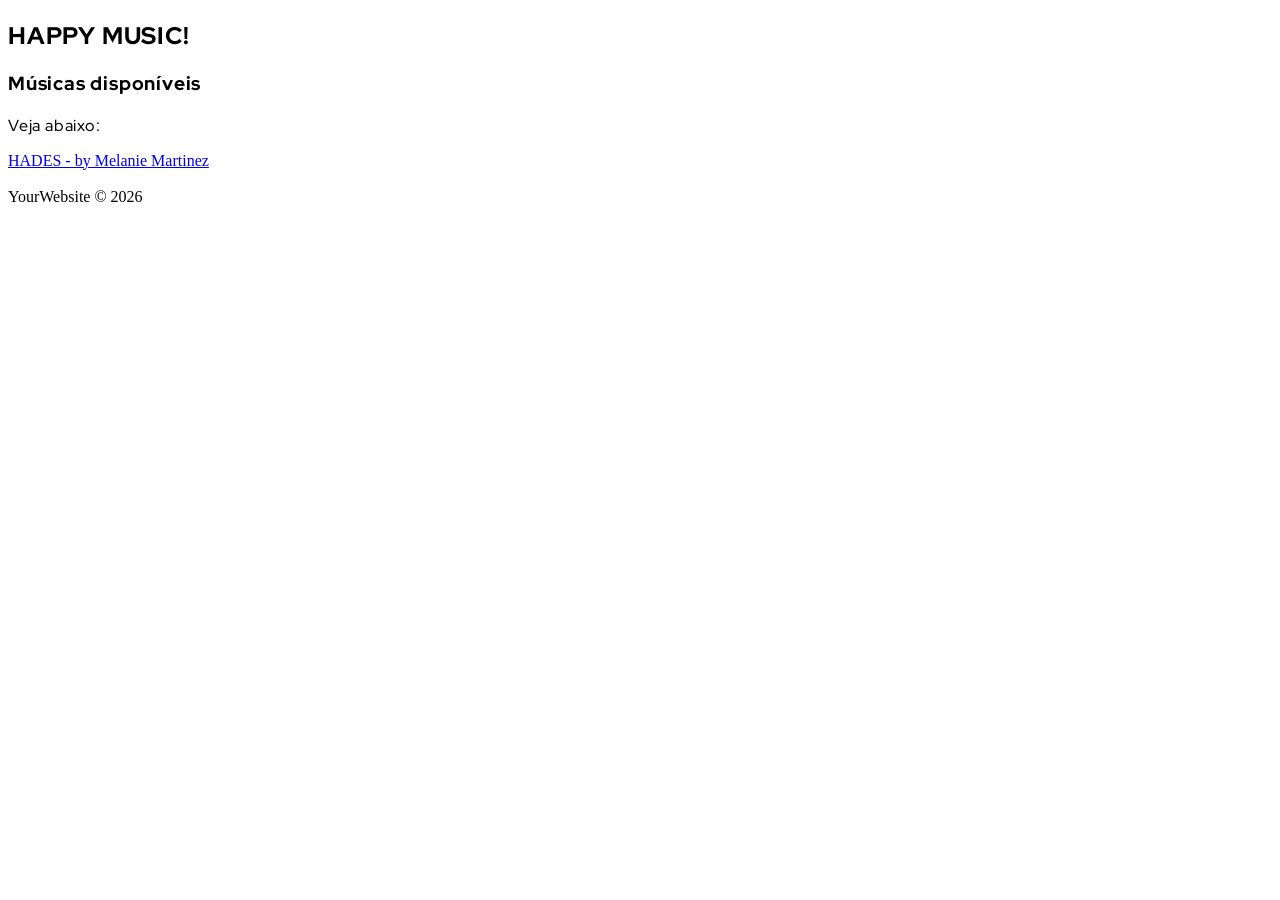
==== index.html @ d361d3df "lançamento" ====
<!DOCTYPE html>
<html lang="pt-BR">

<head>
    <meta charset="UTF-8">
    <meta http-equiv="X-UA-Compatible" content="IE=edge">

    <meta name="viewport" content="width=device-width, initial-scale=1.0">

    <!-- SEO básico -->
    <title>YourWebsite</title>

    <!-- Evita que a página seja indexada enquanto está em construção -->
    <meta name="robots" content="noindex, nofollow">

    <link rel="preconnect" href="https://fonts.googleapis.com">
    <link rel="preconnect" href="https://fonts.gstatic.com" crossorigin>
    <link href="https://fonts.googleapis.com/css2?family=Red+Hat+Display:ital,wght@0,300..900;1,300..900&display=swap" rel="stylesheet">
    
    <link rel="stylesheet" href="style.css">

    <link rel="icon" href="imagens/favicon.png" type="image/png">
    <link rel="icon" type="image/png" sizes="32x32" href="imagens/favicon.png">
    <link rel="icon" type="image/png" sizes="192x192" href="imagens/favicon-192x192.png">
    <link rel="icon" type="image/png" sizes="512x512" href="imagens/favicon-512x512.png">
    <link rel="apple-touch-icon" href="imagens/apple-touch-icon.png" sizes="180x180">
</head>

<body>

    <header>
        
    </header>

    <!-- Conteúdo principal -->
    <main id="main">
        <section id="intro">
            <h1>HAPPY MUSIC!</h1>
            
        </section>

        <section id="servicos">
            <h3>Músicas disponíveis</h3>
            <p>Veja abaixo:</p>
        </section>
        
        <section>
            <nav>
            <a href="HADES/index.html">HADES - by Melanie Martinez</a>            
            </nav>
        </section>
        
    </main>

    <script src="texto-footer.js" defer></script>
<br>
    <footer id="footer">
        YourWebsite &copy; <script>document.write(new Date().getFullYear())</script>
    </footer>

</body>

</html>
---- style.css ----
:root{
   --bg-site: white; 
   --lined: black;
   --text-primary: black;
}

h1, h2, h3, p, pre, button, ul, ol, li{
    letter-spacing: 0.8px;
}
h1, h2, h3{
  font-family: "Red Hat Display", sans-serif; 
  font-optical-sizing: auto;
  font-weight: 800; /* 300 to 900 */
  font-style: normal;
}
p, pre, button, ul, ol, li{
  font-family: "Red Hat Display", sans-serif; 
  font-optical-sizing: auto;
  font-weight: 470; /* 300 to 900 */
  font-style: normal;
}


.track-section{
    background-color: yello;
    color: re;
    padding: 20px 0;
}
.track-title{
    position: sticky;
    top: 0;
    background: var(--bg-site);
    z-index: 1;
}

pre {
  white-space: pre-wrap;   /* permite quebrar linha */
  word-wrap: break-word;   /* quebra palavras grandes */
  max-width: 100%;
  line-height: 1.6;
}

.menu-container {
  position: fixed; /* referência pro menu */
  top: 30px;
  right: 30px;
  z-index: 999;
}

.menu-container button {
  border: 1.5px solid var(--lined);
  font-size: 1rem;
  background: white;
  cursor: pointer;
  padding: 5px 13px;
}

#menu1 {
  position: absolute; /* fica sobreposto, não empurra nada */
  top: 120%; /* logo abaixo do botão */
  right: 0;
  width: 300px;
  height: 70vh;
  overflow: hidden;
  overflow-y: auto;
  background: var(--bg-site);
  /* list-style: ; */
  list-style-type: decimal;
  list-style-position: inside;
  padding: 20px 20px;
  border: 1.5px solid var(--lined);
  margin: 0;
  z-index: 999;
}

#menu1 li{
  padding: 10px;
  color: var(--text-primary);
  cursor: pointer;
}
#menu1 li a{
display: flex;
background: yellow;
    width: 200px;
    padding: 3px 0;
}

#menu1 li:hover{
  background: darkgreen;
}
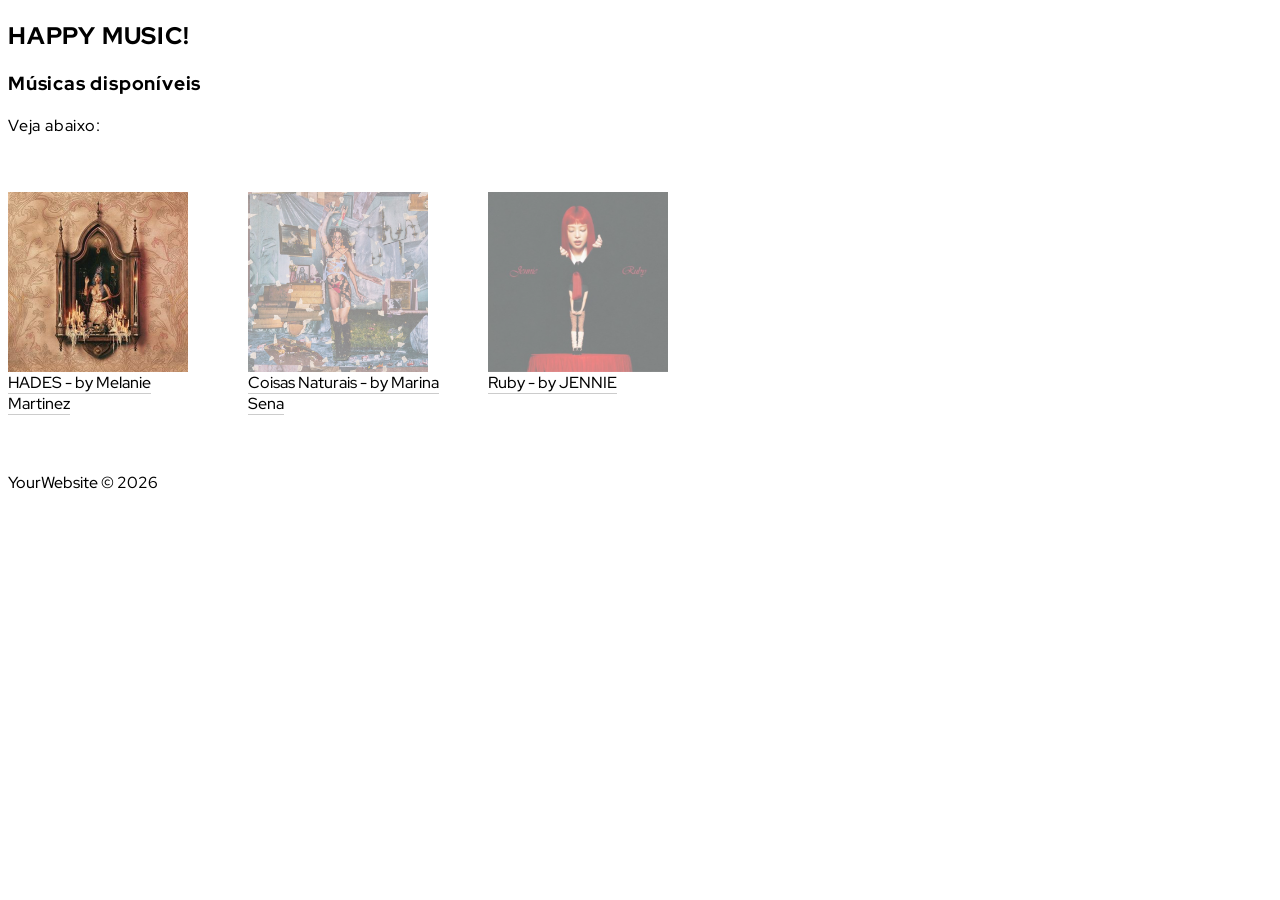
==== commit 3f4af330: "update v1.02" ====
--- a/index.html
+++ b/index.html
@@ -10,7 +10,7 @@
     <meta name="viewport" content="width=device-width, initial-scale=1.0">
 
     <!-- SEO básico -->
-    <title>YourWebsite</title>
+    <title>HAPPY MUSIC!</title>
 
     <!-- Evita que a página seja indexada enquanto está em construção -->
     <meta name="robots" content="noindex, nofollow">
@@ -47,8 +47,23 @@
         </section>
         
         <section>
-            <nav>
-            <a href="HADES/index.html">HADES - by Melanie Martinez</a>            
+            <nav class="album">
+                
+            <div class="album-link">
+                <img src="images/hades-album.jpg" alt="">
+                <a href="HADES/index.html">HADES - by Melanie Martinez</a> 
+            </div>   
+            
+            <div class="album-link">
+                <img src="images/coisas-naturais-album.jpg" class="em-breve" alt="">
+                <a href="#">Coisas Naturais - by Marina Sena</a> 
+            </div>   
+            
+            <div class="album-link">
+                <img src="images/ruby-album.jpg" class="em-breve" alt="">
+                <a href="#">Ruby - by JENNIE</a> 
+            </div>     
+                  
             </nav>
         </section>
         
--- a/style.css
+++ b/style.css
@@ -2,6 +2,8 @@
    --bg-site: white; 
    --lined: black;
    --text-primary: black;
+   --bg-medium: hsl(0, 0%, 90%);
+   --light-gray: hsl(0, 0%, 90%);
 }
 
 h1, h2, h3, p, pre, button, ul, ol, li{
@@ -13,13 +15,43 @@
   font-weight: 800; /* 300 to 900 */
   font-style: normal;
 }
-p, pre, button, ul, ol, li{
+p, pre, button, ul, ol, li, footer, a{
   font-family: "Red Hat Display", sans-serif; 
   font-optical-sizing: auto;
   font-weight: 470; /* 300 to 900 */
   font-style: normal;
+  font-size:;
 }
 
+a, a:visited{
+    text-decoration: none;
+    color: var(--text-primary);
+}
+
+.album-link{
+    display: flex;
+    width: 200px;
+    flex-direction: column;
+    background: yello;
+
+}
+
+.album-link img{
+    width: 180px;
+    display: non;
+}
+.album-link img.em-breve{
+    opacity: 0.5;
+}
+
+nav.album{
+    background: re;
+    display: flex;
+    flex-direction: row;
+    gap: 40px;
+    padding: 40px 0;
+    overflow-y: auto;
+}
 
 .track-section{
     background-color: yello;
@@ -42,7 +74,7 @@
 
 .menu-container {
   position: fixed; /* referência pro menu */
-  top: 30px;
+  bottom: 30px;
   right: 30px;
   z-index: 999;
 }
@@ -57,7 +89,7 @@
 
 #menu1 {
   position: absolute; /* fica sobreposto, não empurra nada */
-  top: 120%; /* logo abaixo do botão */
+  bottom: 120%; /* logo abaixo do botão */
   right: 0;
   width: 300px;
   height: 70vh;
@@ -86,6 +118,17 @@
 }
 
 #menu1 li:hover{
-  background: darkgreen;
+  background: var(--light-gray);
 }
 
+#menu1 li#start {
+  list-style: none;
+}
+
+a {
+    text-decoration: underline 0.9px solid hsl(0, 0%, 50%, 0.4);  
+    text-underline-offset: 5px;
+}
+
+
+    
